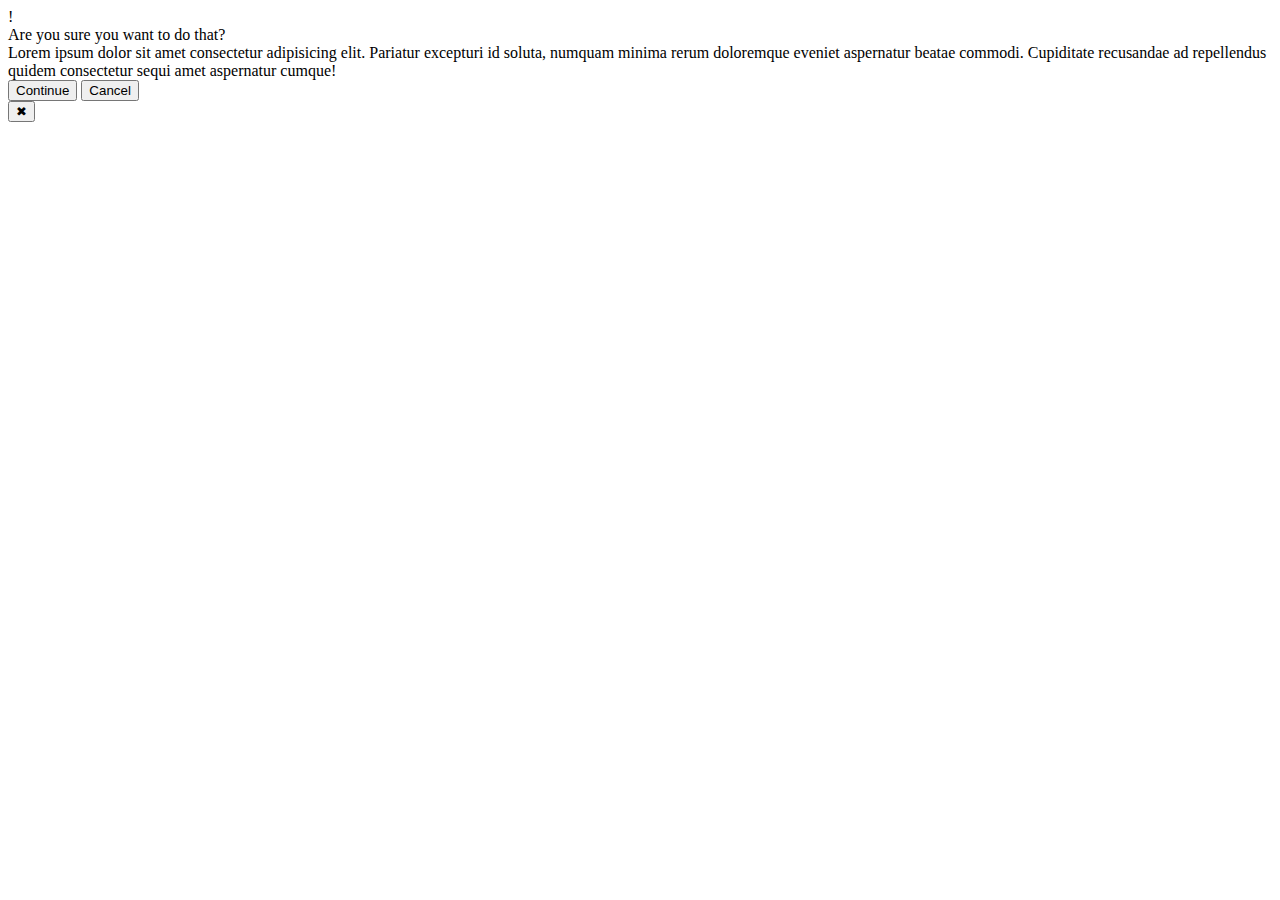
==== flex/05-flex-modal/index.html @ ce15e7a1 "05 flex modal: my solution" ====
<!DOCTYPE html>
<html lang="en">

<head>
  <meta charset="UTF-8">
  <meta http-equiv="X-UA-Compatible" content="IE=edge">
  <meta name="viewport" content="width=device-width, initial-scale=1.0">
  <link rel="stylesheet" href="style.css">
  <title>Modal</title>
</head>

<body>
  <div class="modal">
    <div class="left">
      <div class="icon">!</div>
    </div>
    <div class="middle">
      <div class="header">Are you sure you want to do that?</div>
      <div class="text">Lorem ipsum dolor sit amet consectetur adipisicing elit. Pariatur excepturi id soluta, numquam
        minima rerum doloremque eveniet aspernatur beatae commodi. Cupiditate recusandae ad repellendus quidem
        consectetur sequi amet aspernatur cumque!</div>
      <button class="continue">Continue</button>
      <button class="cancel">Cancel</button>
    </div>
    <div class="right">
      <button class="close-button">✖</button>
    </div>
  </div>
  </div>
</body>

</html>
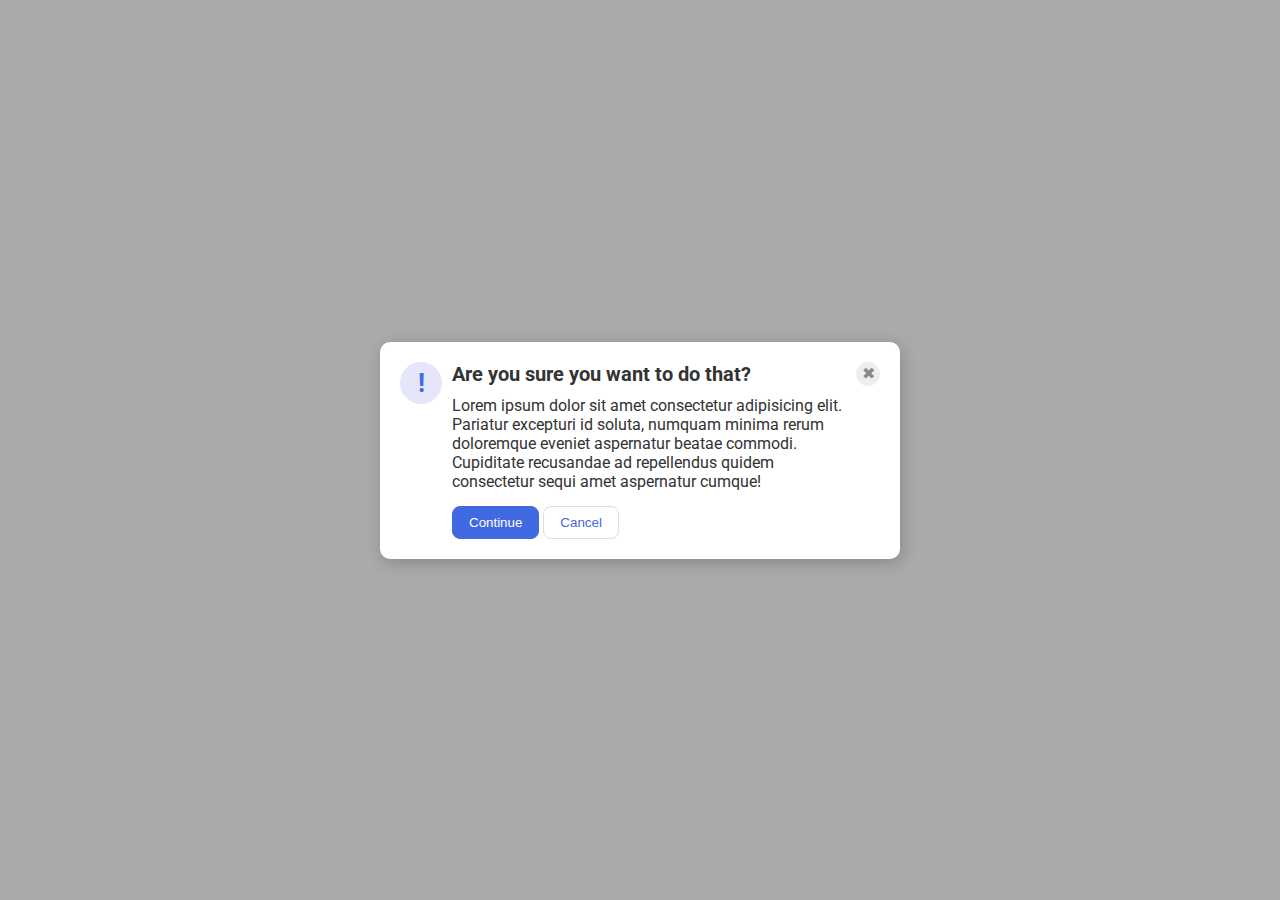
==== commit adf344e4: "remove unnecessary divs" ====
--- a/flex/05-flex-modal/index.html
+++ b/flex/05-flex-modal/index.html
@@ -11,9 +11,7 @@
 
 <body>
   <div class="modal">
-    <div class="left">
       <div class="icon">!</div>
-    </div>
     <div class="middle">
       <div class="header">Are you sure you want to do that?</div>
       <div class="text">Lorem ipsum dolor sit amet consectetur adipisicing elit. Pariatur excepturi id soluta, numquam
@@ -22,11 +20,8 @@
       <button class="continue">Continue</button>
       <button class="cancel">Cancel</button>
     </div>
-    <div class="right">
       <button class="close-button">✖</button>
-    </div>
   </div>
   </div>
 </body>
-
 </html>--- a/flex/05-flex-modal/style.css
+++ b/flex/05-flex-modal/style.css
@@ -0,0 +1,88 @@
+@import url('https://fonts.googleapis.com/css2?family=Roboto:wght@400;700&display=swap');
+
+html, body {
+  height: 100%;
+}
+
+body {
+  font-family: Roboto, sans-serif;
+  margin: 0;
+  background: #aaa;
+  color: #333;
+  /* I'll give you this one for free lol */
+  display: flex;
+  align-items: center;
+  justify-content: center;
+}
+
+.modal {
+  background: white;
+  width: 480px;
+  border-radius: 10px;
+  box-shadow: 2px 4px 16px rgba(0,0,0,.2);
+  display: flex;
+  flex-direction: row;
+  padding: 20px;
+  gap: 10px;
+}
+
+.header {
+  font-weight: bold;
+  margin-bottom: 10px;
+  font-size: 20px;
+}
+
+.right {
+  align-items: top;
+}
+
+.continue, .cancel {
+  margin-top: 15px;
+}
+.icon {
+  color: royalblue;
+  font-size: 26px;
+  font-weight: 700;
+  background: lavender;
+  width: 42px;
+  height: 42px;
+  border-radius: 50%;
+  display: flex;
+  align-items: center;
+  justify-content: center;
+  flex-shrink: 0;
+}
+
+.close-button {
+  background: #eee;
+  border-radius: 50%;
+  color: #888;
+  font-weight: 400;
+  font-size: 16px;
+  height: 24px;
+  width: 24px;
+  display: flex;
+  align-items: center;
+  justify-content: center;
+  border: 1px solid #eee;
+  padding: 0;
+  flex-shrink: 0;
+}
+
+button {
+  cursor: pointer;
+  padding: 8px 16px;
+  border-radius: 8px;
+}
+
+button.continue {
+  background: royalblue;
+  border: 1px solid royalblue;
+  color: white;
+}
+
+button.cancel {
+  background: white;
+  border: 1px solid #ddd;
+  color: royalblue;
+}